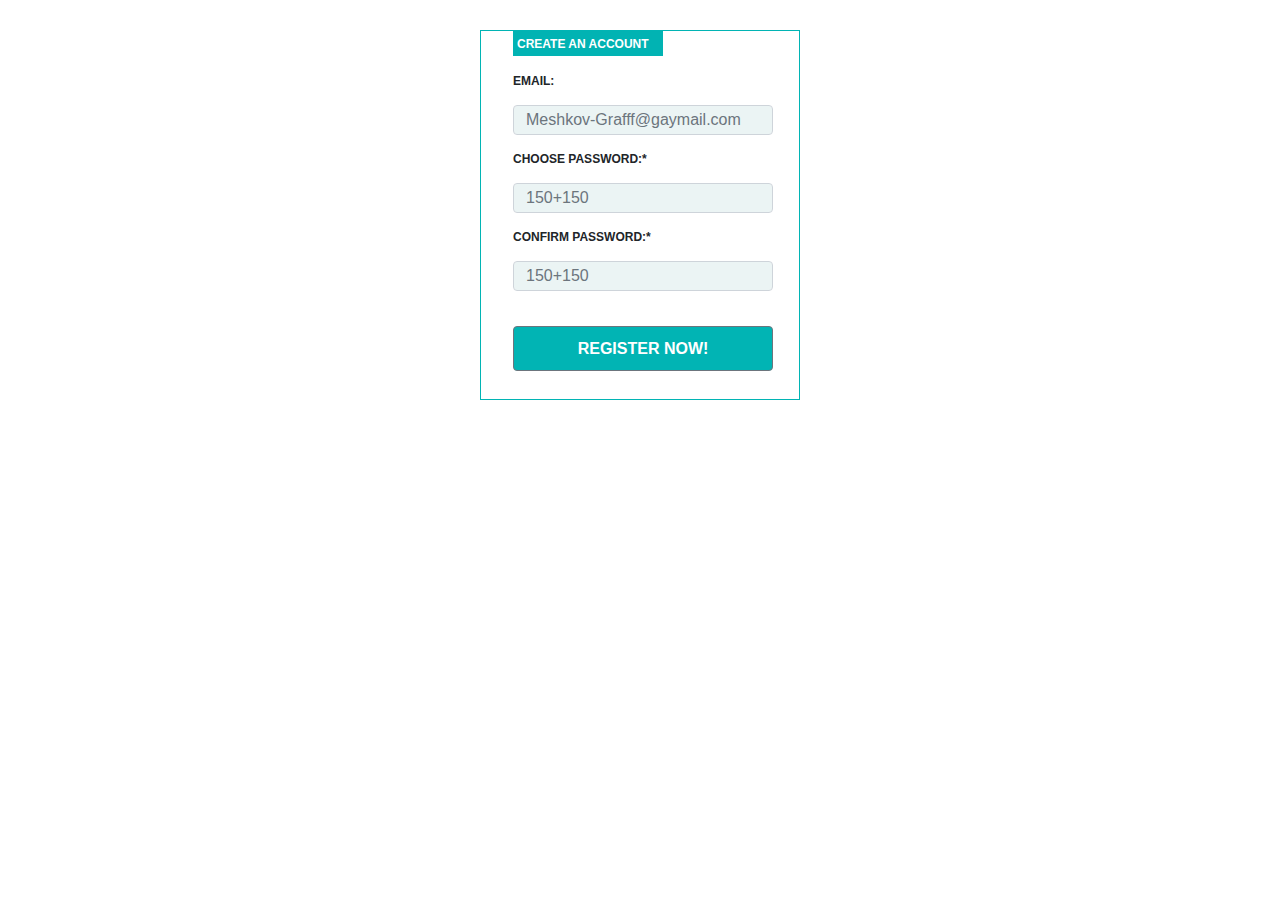
==== HW16/index.html @ a1d9b668 "Add files via upload" ====
<!DOCTYPE html>
<html lang="en">
<head>
	<meta charset="UTF-8">
	<meta name="viewport" content="width=device-width, initial-scale=1.0">
	<title>Адаптивная верстка</title>
	<link rel="stylesheet" href="css/bootstrap.css">
	<link rel="stylesheet" href="css/style.css">
</head>
<body>
	<div class="container">
		<div class="form">
			<p class="form-header"><strong>Create An Account</strong></p>
			<form action="#">	
				<p class="field-name"><strong>Email:</strong></p>	
				<input class="form-control" type="text" placeholder="Meshkov-Grafff@gaymail.com">
				<p class="field-name"><strong>Choose Password:*</strong></P>
				<input class="form-control" type="text" placeholder="150+150">
				<p class="field-name"><strong>Confirm Password:*</strong></p>
				<input class="form-control" type="text" placeholder="150+150">
				<div class="d-grid gap-2">
	  		<button class="btn btn btn-secondary" type="button"><strong>Register Now!</strong></button>
				</div>
			</form>	
		</div>
	</div>
</body>
</html>
---- HW16/css/style.css ----
.container {
margin-top: 30px;
position: relative;
width: 320px;
height: 370px;
border: 1px solid #01b4b4;
font-family: arial;
font-size: 12px;
}

.form-header {
width: 150px;
height: 25px;
text-transform: uppercase;
text-align: left;
background-color: #01b3b3;
color: #ffffff;
padding: 4px;
}

.form {
margin-left: 20px;
text-align: center;
background-color: #ffffff;
}

.form-control {
width: 260px;
height: 30px;
background-color: #ebf4f4; 
}

.field-name {
margin: 15px auto;
text-transform: uppercase;
text-align: left;
}
.btn {
width: 260px;
height: 45px;
margin-top: 35px;
background-color: #01b4b4;
text-transform: uppercase;
}
/*@media (min-width: 320px) and (max-width: 600 px) {
...
}*/
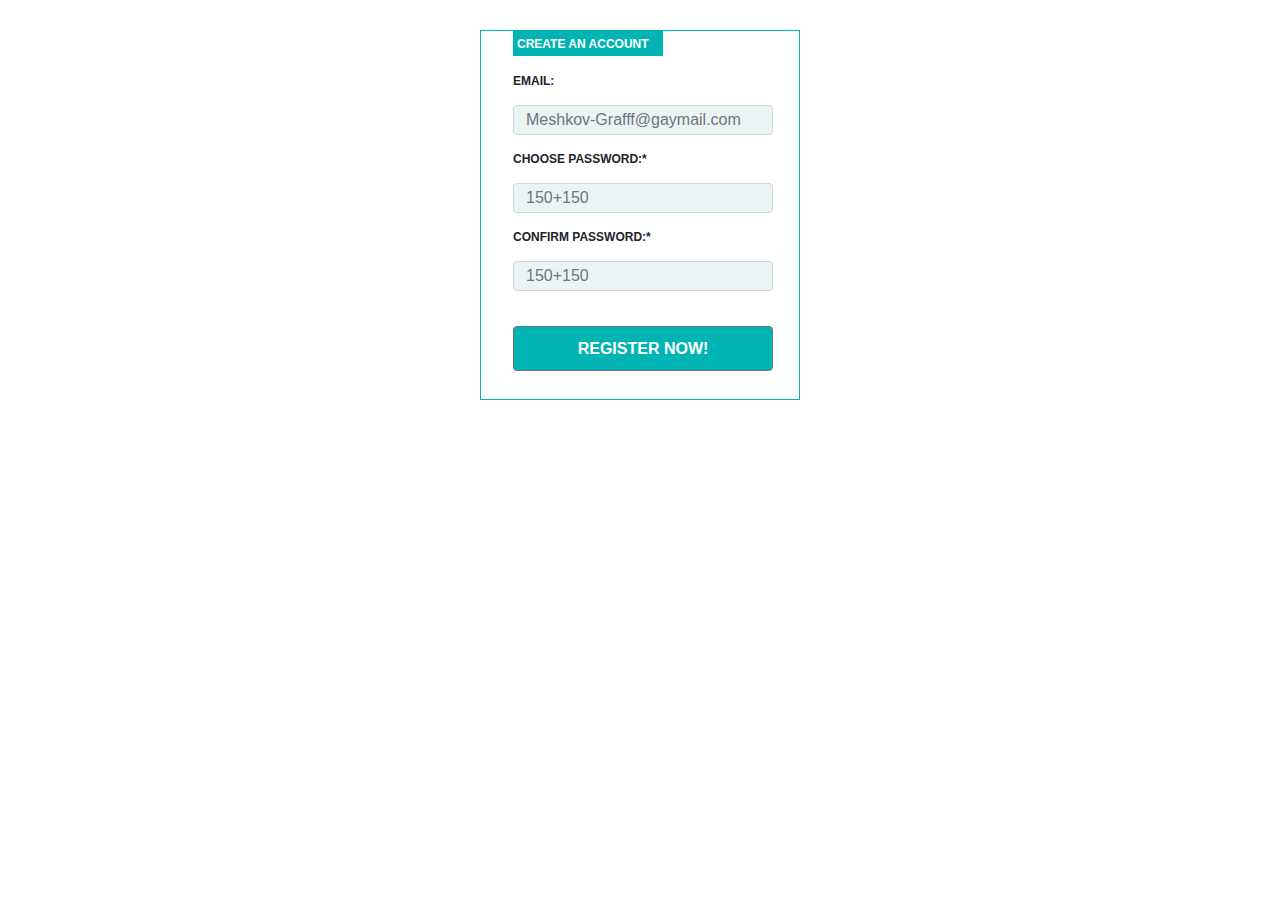
==== commit b4d89564: "Add files via upload" ====
--- a/HW16/index.html
+++ b/HW16/index.html
@@ -11,7 +11,6 @@
 	<div class="container">
 		<div class="form">
 			<p class="form-header"><strong>Create An Account</strong></p>
-			<form action="#">	
 				<p class="field-name"><strong>Email:</strong></p>	
 				<input class="form-control" type="text" placeholder="Meshkov-Grafff@gaymail.com">
 				<p class="field-name"><strong>Choose Password:*</strong></P>
@@ -19,10 +18,27 @@
 				<p class="field-name"><strong>Confirm Password:*</strong></p>
 				<input class="form-control" type="text" placeholder="150+150">
 				<div class="d-grid gap-2">
-	  		<button class="btn btn btn-secondary" type="button"><strong>Register Now!</strong></button>
+	  			<button class="btn btn btn-secondary" type="button" data-toggle="modal" data-target=".bd-example-modal-sm"><strong>Register Now!</strong></button>
 				</div>
-			</form>	
 		</div>
 	</div>
+	
+	<div class="modal fade bd-example-modal-sm" tabindex="-1" role="dialog" aria-labelledby="mySmallModalLabel" aria-hidden="true">
+  	<div class="modal-dialog modal-sm">
+    <div class="modal-content">
+     <p class="traktor"><strong>ОТСОСИ У ТРАКТОРИСТА!!</strong></p>
+    </div>
+  	</div>
+	</div>
+
+<script src="https://code.jquery.com/jquery-3.3.1.slim.min.js"></script>
+<script src="https://cdnjs.cloudflare.com/ajax/libs/popper.js/1.14.7/umd/popper.min.js"></script>
+<script src="https://stackpath.bootstrapcdn.com/bootstrap/4.3.1/js/bootstrap.min.js"></script>
+<script>
+    $(document).ready(function(){
+        $("#myModal").modal('show');
+    });
+</script>
+
 </body>
 </html>--- a/HW16/css/style.css
+++ b/HW16/css/style.css
@@ -42,6 +42,14 @@
 background-color: #01b4b4;
 text-transform: uppercase;
 }
+
+.traktor {
+text-transform: uppercase;
+text-align: center;
+background-color: #01b3b3;
+color: #ffffff;
+}
+
 /*@media (min-width: 320px) and (max-width: 600 px) {
 ...
 }*/